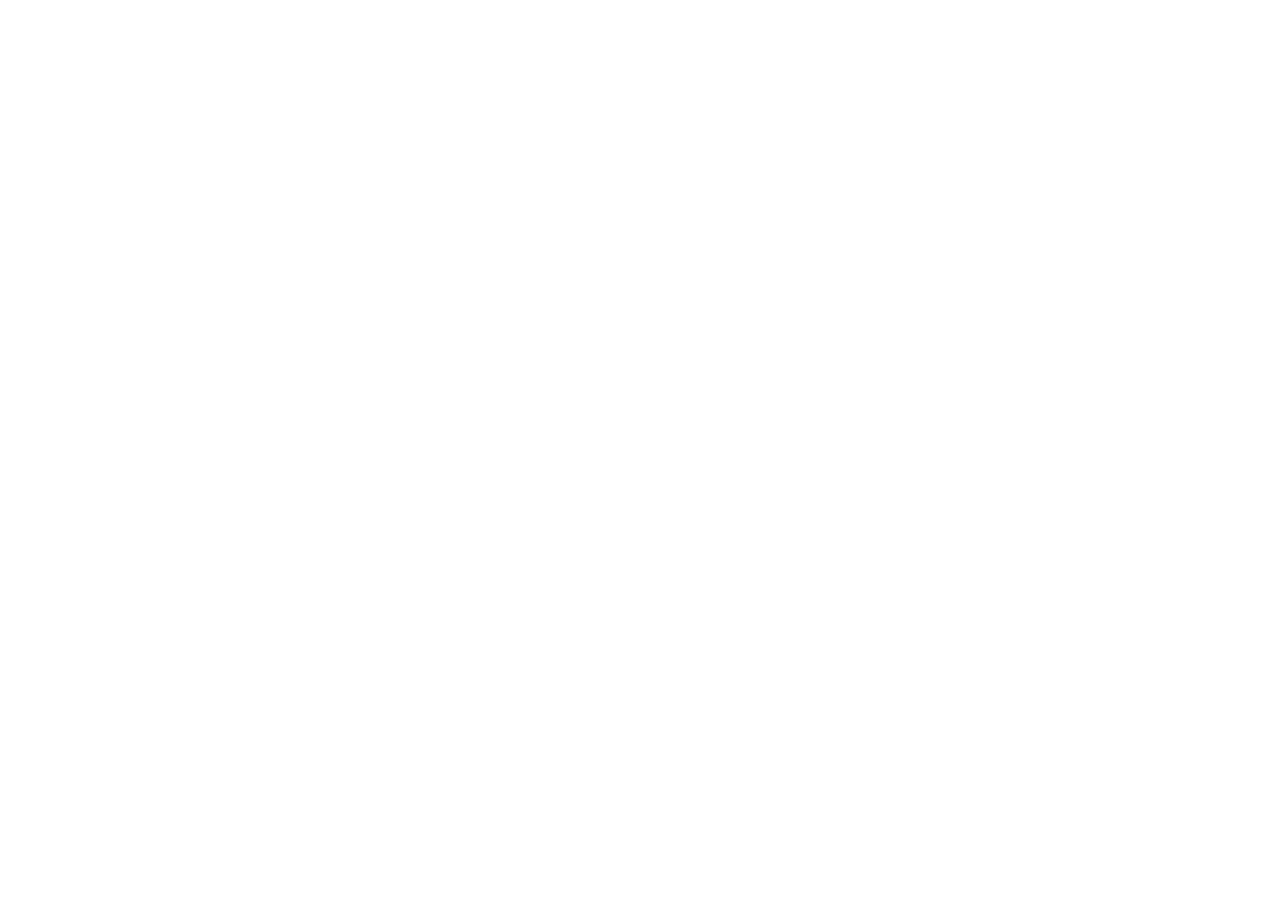
==== Desafio01/index.html @ 79317fe0 "a" ====
<!DOCTYPE html>
<html lang="en">
<head>
    <meta charset="UTF-8">
    <meta http-equiv="X-UA-Compatible" content="IE=edge">
    <meta name="viewport" content="width=device-width, initial-scale=1.0">
    <title>Desafio Motoboy</title>
</head>
<body>

    <div><img src="" alt=""></div>
    
</body>
</html>
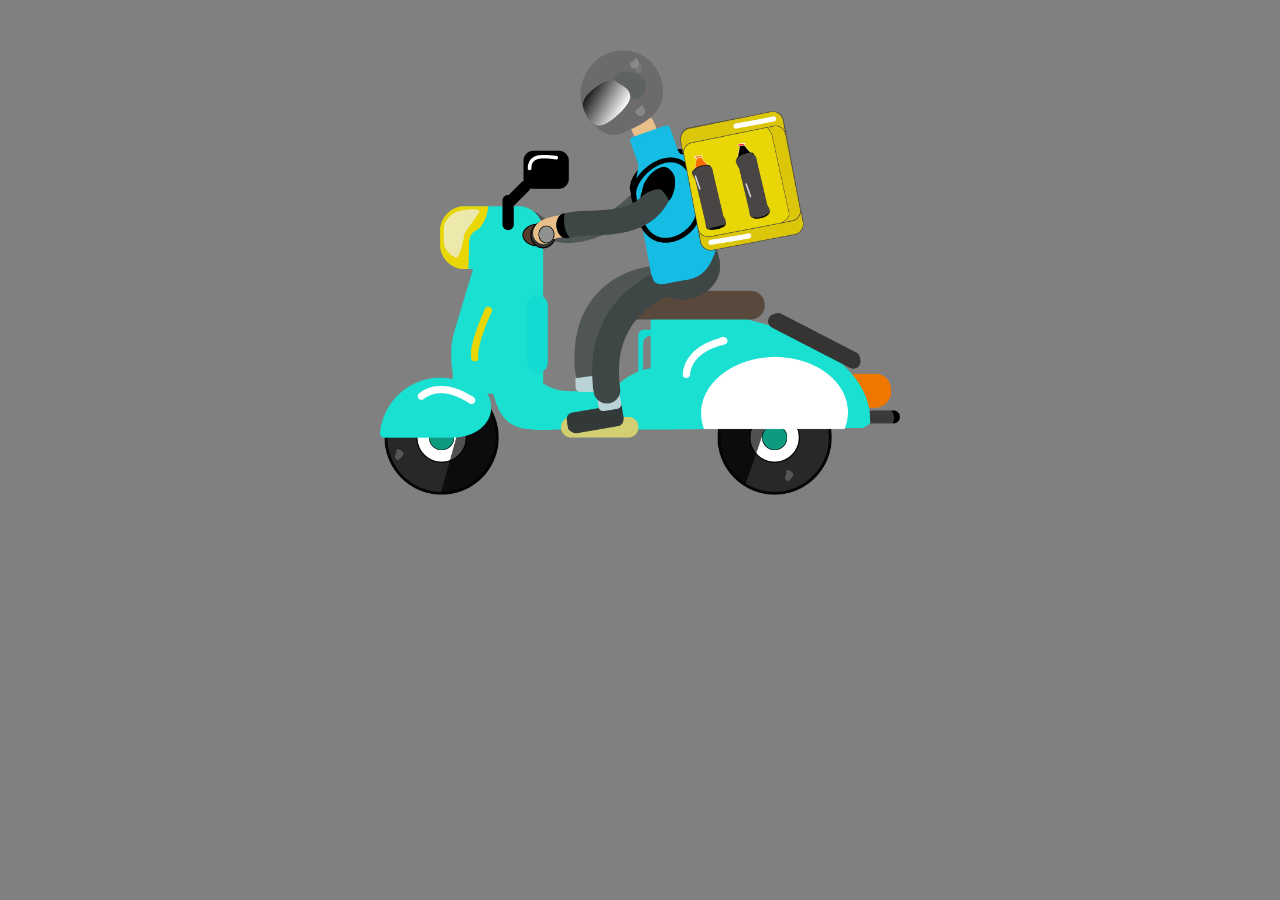
==== commit 704265b6: "motoboy" ====
--- a/Desafio01/index.html
+++ b/Desafio01/index.html
@@ -5,10 +5,16 @@
     <meta http-equiv="X-UA-Compatible" content="IE=edge">
     <meta name="viewport" content="width=device-width, initial-scale=1.0">
     <title>Desafio Motoboy</title>
+    <link rel="stylesheet" href="style.css">
 </head>
 <body>
 
-    <div><img src="" alt=""></div>
+    <div class="paralama"><img class="sem" src="moto sem roda.png" alt="imagem"></div>
+
+    <div class="roda01"> <img class="roda1" src="roda 1.png" alt=""></div>
+    
+    <div class="roda02"> <img class="roda2" src="roda 2.png" alt=""></div>
+
     
 </body>
 </html>--- a/Desafio01/style.css
+++ b/Desafio01/style.css
@@ -0,0 +1,68 @@
+@charset "UTF-8";
+
+*{
+    margin: 0px;
+    padding: 0px;
+}
+body,html{
+    background-color: gray;
+    width: 100vw;
+    height: 100vh;
+}
+.paralama{
+    position: relative;
+   
+}
+.sem{
+position: absolute;
+width: 520px;
+z-index: 2;
+top: 50%;
+left: 50%;
+transform: translate(-50%);
+margin-top: 50px;
+}
+
+@keyframes rodar {
+    from {transform: rotate(0deg);}
+    to {transform: rotate(360deg);}
+}
+
+.roda01{
+    position: relative;
+    
+    
+}
+.roda1{
+    width: 115px;
+    z-index: 1;
+    top: 50%;
+    left: 50%;
+    margin-top: 380px;
+    margin-left:-256px;
+    position: absolute;
+    animation: rodar 2s linear reverse infinite ;
+    
+    
+    
+    
+}
+
+.roda02{
+    position: relative;
+    
+}
+
+.roda2 {
+    position: absolute;
+    width: 115px;
+    z-index: 1;
+    top: 50%;
+    left: 50%;
+    margin-top: 380px;
+    margin-left: 77px;
+    animation: rodar 2s linear reverse infinite;
+    
+
+}
+
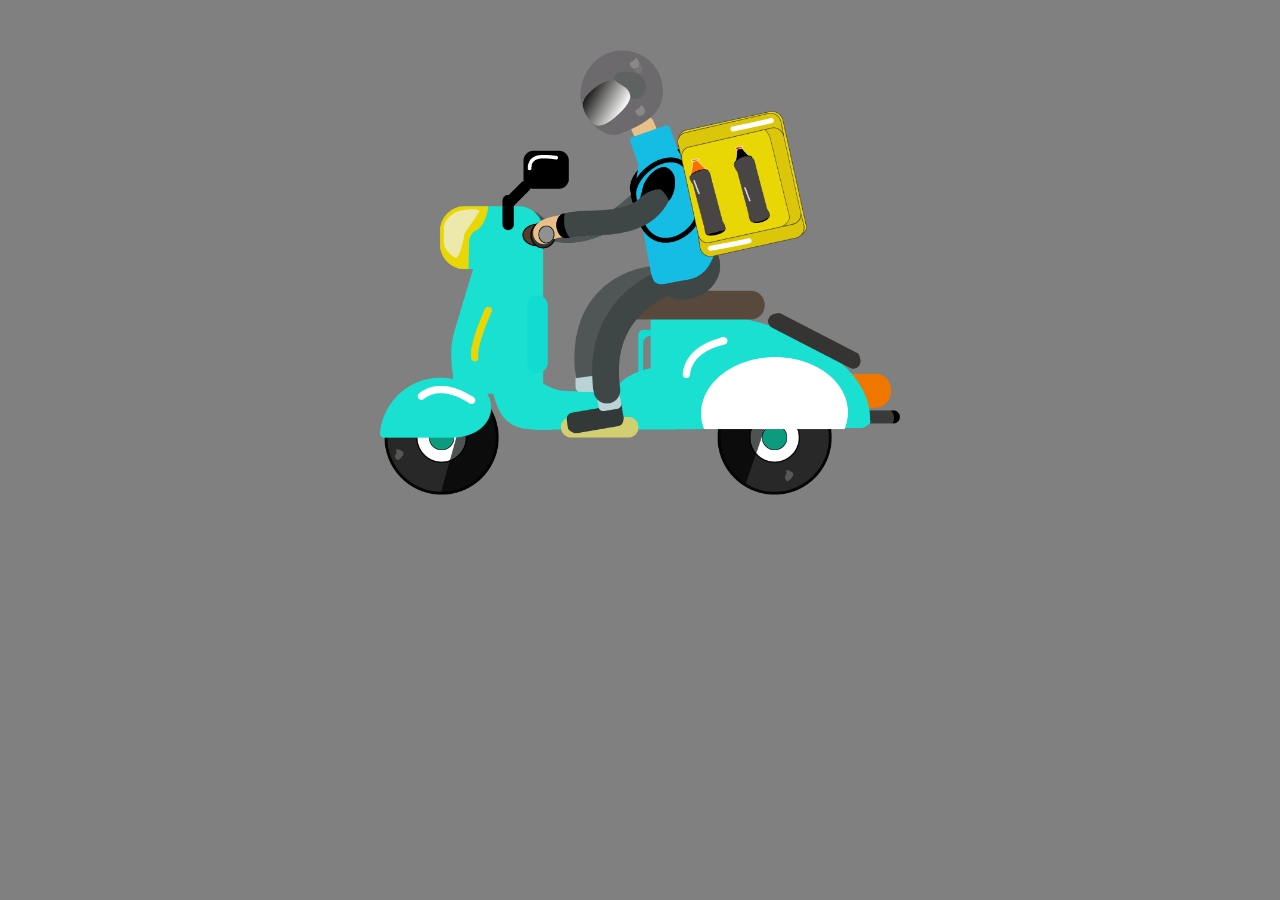
==== commit 61ef7115: "refri" ====
--- a/Desafio01/index.html
+++ b/Desafio01/index.html
@@ -14,6 +14,7 @@
     <div class="roda01"> <img class="roda1" src="roda 1.png" alt=""></div>
     
     <div class="roda02"> <img class="roda2" src="roda 2.png" alt=""></div>
+    <div class="bag"> <img class="bag01" src="bag.png" alt=""></div>
 
     
 </body>
--- a/Desafio01/style.css
+++ b/Desafio01/style.css
@@ -41,7 +41,7 @@
     margin-top: 380px;
     margin-left:-256px;
     position: absolute;
-    animation: rodar 2s linear reverse infinite ;
+    animation: rodar 1s linear reverse infinite ;
     
     
     
@@ -61,8 +61,89 @@
     left: 50%;
     margin-top: 380px;
     margin-left: 77px;
-    animation: rodar 2s linear reverse infinite;
+    animation: rodar 1s linear reverse infinite;
     
 
 }
 
+.bag{
+    position: relative;
+   
+}
+
+.bag01{
+    width: 130px;
+    position: absolute;
+    top: 50%;
+    left: 50%;
+    z-index: 4;
+    margin-top: 111px;
+    margin-left: 37px;
+    animation: is-boucing 1s ease alternate infinite ;
+    animation-delay: 7s;
+animation-delay: 0s;
+animation-delay: -1500ms;
+
+    
+  
+    
+    
+    
+
+}
+
+@keyframes is-boucing {
+    0% { 
+        transform:translateY(0px);
+        
+    }
+
+    50%{
+        transform: translateY(0px);
+        
+        
+    }
+    55%{
+        transform: translateY(0px);
+        
+        
+    }
+    60%{
+        transform: translateY(0px);
+        
+       
+    }
+    65%{
+        transform: translateY(0px);
+      
+        
+    }
+    70%{
+        transform: translateY(0px);
+        
+        
+    }
+    75%{
+        transform: translateY(0px);
+        
+        
+    }
+    80%{
+        transform: translateY(0px);
+        
+      ;
+    }
+   
+    100%{
+        transform: translateY(-20px);
+      
+        
+    }
+    
+    
+    
+    
+    
+}
+
+
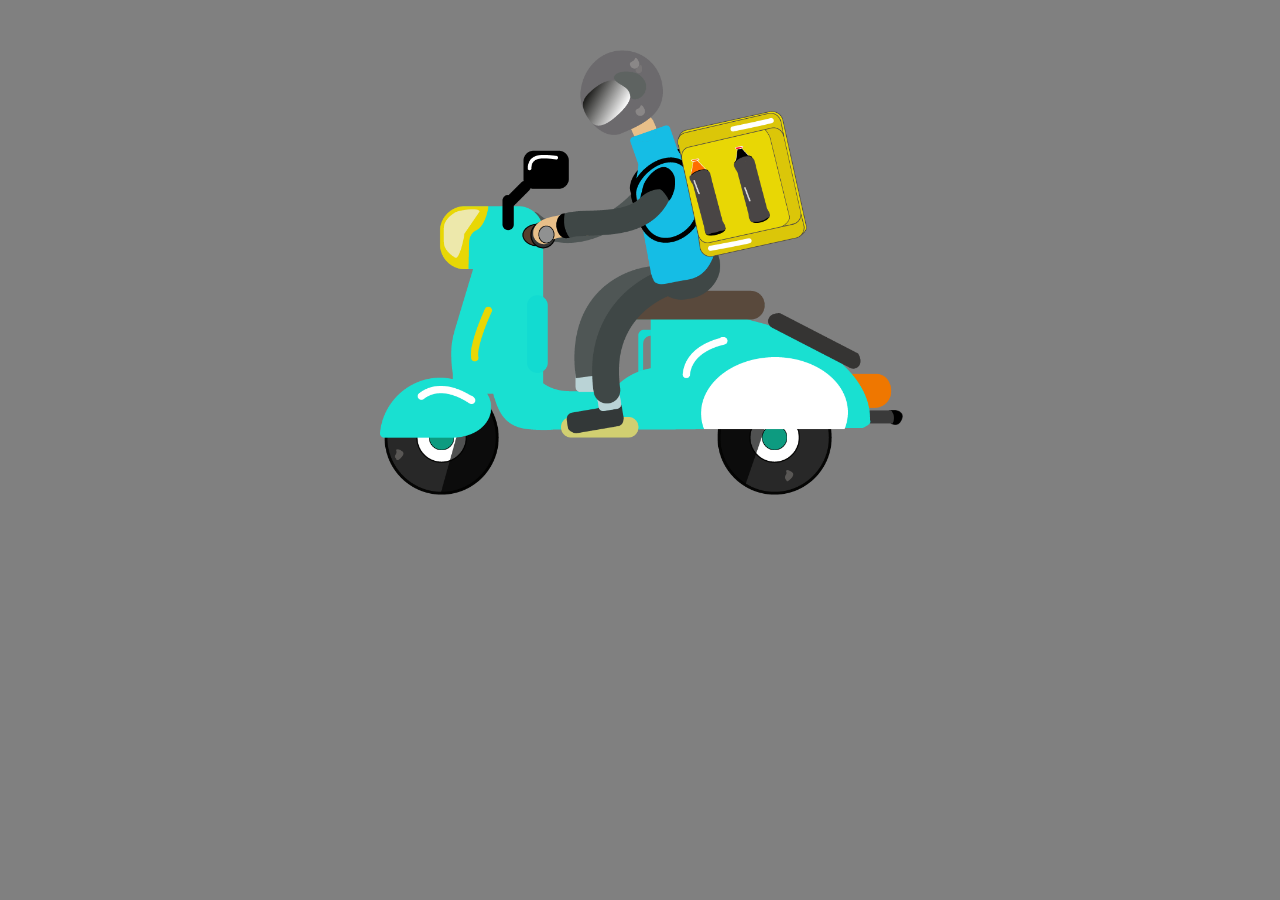
==== commit 1ba410b6: "atualização" ====
--- a/Desafio01/index.html
+++ b/Desafio01/index.html
@@ -15,7 +15,10 @@
     
     <div class="roda02"> <img class="roda2" src="roda 2.png" alt=""></div>
     <div class="bag"> <img class="bag01" src="bag.png" alt=""></div>
-
+    <div class="fuma01"> <img class="fumaça01" src="fumaça01.png" alt=""></div>
+    <div class="fuma02"> <img class="fumaça02" src="fumaça02.png" alt=""></div>
+    <div class="fuma03"> <img class="fumaça03" src="fumaça03.png" alt=""></div>
+    
     
 </body>
 </html>--- a/Desafio01/style.css
+++ b/Desafio01/style.css
@@ -66,6 +66,51 @@
 
 }
 
+.fuma01{
+    position: relative;
+}
+.fumaça01{
+    position: absolute;
+    width: 12px;
+    top: 50%;
+    left: 50%;
+    margin-top: 410px ;
+    margin-left: 248px;
+    animation: fumaça 4s ease-in-out  infinite ;
+
+}
+.fuma02{
+    position: relative;
+}
+.fumaça02{
+    position: absolute;
+    width: 12px;
+    top: 50%;
+    left: 50%;
+    margin-top: 410px ;
+    margin-left: 248px;
+    animation: fumaça 3s ease-in-out  infinite ;
+
+}
+.fuma03{
+    position: relative;
+}
+.fumaça03{
+    position: absolute;
+    width: 15px;
+    top: 50%;
+    left: 50%;
+    margin-top: 410px ;
+    margin-left: 248px;
+    animation: fumaça 2.5s ease-in-out  infinite ;
+    
+}
+
+@-webkit-keyframes test {
+    from{
+        tra
+    }
+}
 .bag{
     position: relative;
    
@@ -79,23 +124,45 @@
     z-index: 4;
     margin-top: 111px;
     margin-left: 37px;
-    animation: is-boucing 1s ease alternate infinite ;
-    animation-delay: 7s;
-animation-delay: 0s;
-animation-delay: -1500ms;
-
-    
+    animation: is-boucing 1.5s ease alternate infinite ;
+    
+    
+    
+   
+
+}
+
+@keyframes fumaça {
+    0% {
+        transform: translateY(0px);opacity: 100%;
+        rotate: 100deg ;
+        
+        
+     
+    }
   
-    
-    
-    
-
+    50% {
+        transform: translateY(-30vh);
+        opacity: 0%;
+        rotate: 30deg;
+       
+    }
+    
+    100%{
+        transform: translateY(-34vh);
+        opacity: 0%;
+        rotate: 0deg;
+        
+    }
+    
 }
 
 @keyframes is-boucing {
+   
     0% { 
         transform:translateY(0px);
         
+        
     }
 
     50%{
@@ -131,19 +198,22 @@
     80%{
         transform: translateY(0px);
         
-      ;
+      
     }
    
     100%{
         transform: translateY(-20px);
-      
-        
-    }
-    
-    
-    
-    
-    
-}
-
-
+        
+        
+        
+        
+        
+    }
+    
+    
+    
+    
+    
+}
+
+
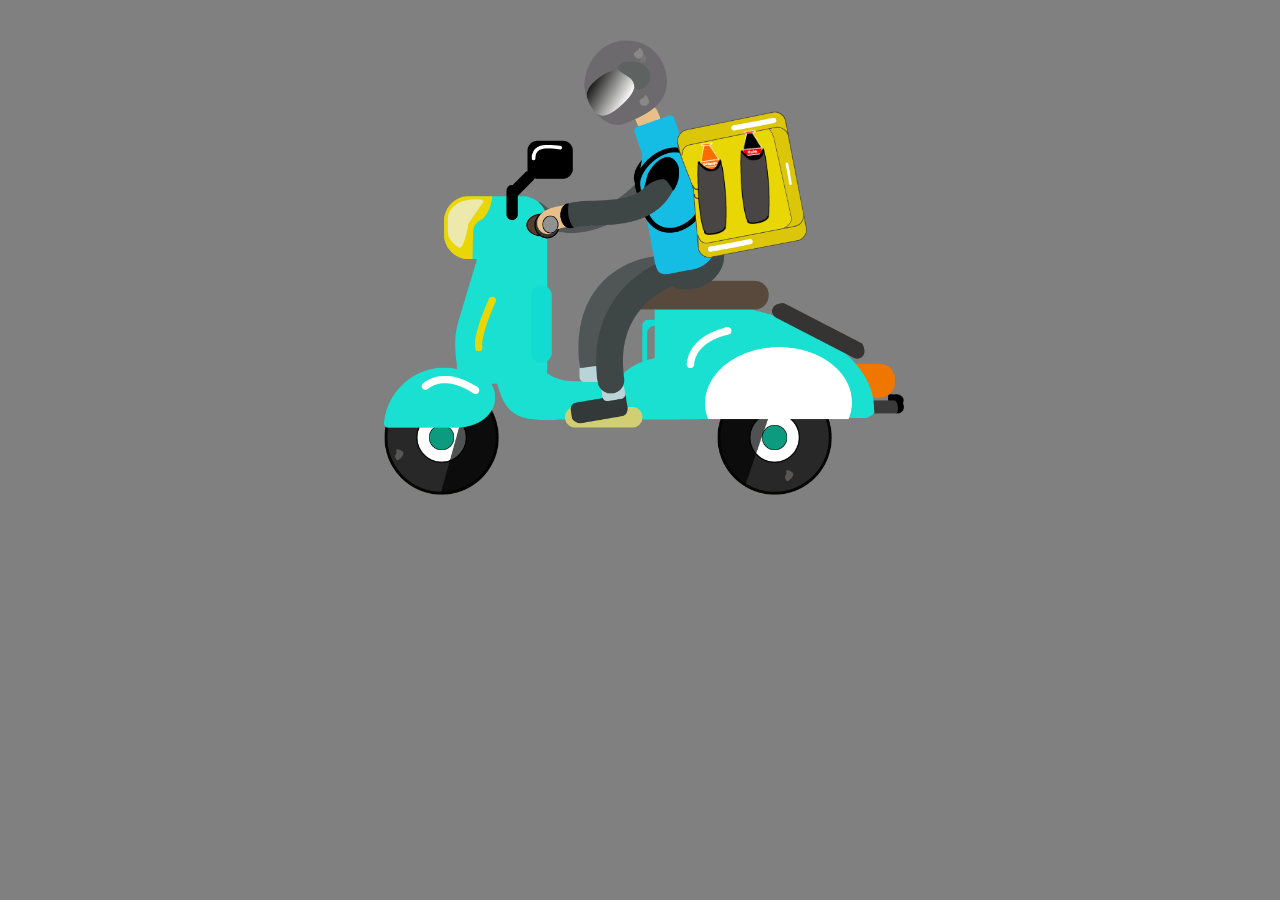
==== commit 7f6d9fbd: "atualização" ====
--- a/Desafio01/index.html
+++ b/Desafio01/index.html
@@ -17,8 +17,15 @@
     <div class="bag"> <img class="bag01" src="bag.png" alt=""></div>
     <div class="fuma01"> <img class="fumaça01" src="fumaça01.png" alt=""></div>
     <div class="fuma02"> <img class="fumaça02" src="fumaça02.png" alt=""></div>
+
     <div class="fuma03"> <img class="fumaça03" src="fumaça03.png" alt=""></div>
+
+    <div class="capa"><img class="capa1" src="capa.png" alt=""></div>
     
-    
+    <div class="refrid"><img class="refri1" src="refri1.png" alt=""></div>
+
+    <div class="refri2d"><img class="refri2" src="refri2.png" alt=""></div>
+
+    <div class="capad"><img class="capa2" src="capa02.png" alt=""></div>
 </body>
 </html>--- a/Desafio01/style.css
+++ b/Desafio01/style.css
@@ -19,15 +19,74 @@
 z-index: 2;
 top: 50%;
 left: 50%;
-transform: translate(-50%);
-margin-top: 50px;
+margin-top: 40px;
+margin-left:-256px;
+animation: is-boucing01 1.5s  alternate infinite ;
 }
 
 @keyframes rodar {
     from {transform: rotate(0deg);}
-    to {transform: rotate(360deg);}
-}
-
+    to {
+        transform: rotate(360deg);
+    }
+}
+
+.capa{
+    position: relative;
+}
+
+.capa1{
+    width:  30px;
+    position: absolute;
+    top: 50%;
+    left: 50%;
+    z-index: 8;
+    margin-top: 158px;
+    margin-left: 57px;
+    animation: is-boucing 1.5s ease alternate infinite ;
+}
+.capad{
+    position: relative;
+}
+.capa2{
+    width:  30px;
+    position: absolute;
+    top: 50%;
+    left: 50%;
+    z-index: 8;
+    margin-top: 147px;
+    margin-left: 100px;
+    animation: is-boucing 1.5s ease alternate infinite ;
+}
+
+.refrid{
+    position: relative;
+}
+.refri1{
+    position: absolute;
+    width: 22px;
+    top: 50%;
+    left: 50%;
+    z-index: 7;
+    margin-top: 142px;
+    margin-left:59.5px;
+    animation: is-boucing02 1.5s ease alternate infinite ;
+    
+}
+.refri2d{
+    position: relative;
+}
+.refri2{
+    position: absolute;
+    width: 22px;
+    top: 50%;
+    left: 50%;
+    z-index: 7;
+    margin-top: 130px;
+    margin-left:102px;
+    animation: is-boucing02 1.5s ease alternate infinite ;
+    
+}
 .roda01{
     position: relative;
     
@@ -41,10 +100,9 @@
     margin-top: 380px;
     margin-left:-256px;
     position: absolute;
-    animation: rodar 1s linear reverse infinite ;
-    
-    
-    
+    animation: rodar 1s linear  reverse infinite ;
+    
+   
     
 }
 
@@ -74,24 +132,25 @@
     width: 12px;
     top: 50%;
     left: 50%;
-    margin-top: 410px ;
+    margin-top: 393.6px ;
+    margin-left: 248px;
+    animation: fumaça 3.5s ease-in-out  infinite ;
+    
+
+}
+.fuma02{
+    position: relative;
+}
+.fumaça02{
+    position: absolute;
+    width: 12px;
+    top: 50%;
+    left: 50%;
+    margin-top: 393.5px ;
     margin-left: 248px;
     animation: fumaça 4s ease-in-out  infinite ;
 
 }
-.fuma02{
-    position: relative;
-}
-.fumaça02{
-    position: absolute;
-    width: 12px;
-    top: 50%;
-    left: 50%;
-    margin-top: 410px ;
-    margin-left: 248px;
-    animation: fumaça 3s ease-in-out  infinite ;
-
-}
 .fuma03{
     position: relative;
 }
@@ -100,17 +159,14 @@
     width: 15px;
     top: 50%;
     left: 50%;
-    margin-top: 410px ;
-    margin-left: 248px;
-    animation: fumaça 2.5s ease-in-out  infinite ;
-    
-}
-
-@-webkit-keyframes test {
-    from{
-        tra
-    }
-}
+    margin-top: 393.5px ;
+    margin-left: 249px;
+    animation: fumaça 3.2s ease-in-out  infinite ;
+    
+}
+
+
+
 .bag{
     position: relative;
    
@@ -128,17 +184,26 @@
     
     
     
+    
    
 
 }
 
 @keyframes fumaça {
     0% {
-        transform: translateY(0px);opacity: 100%;
+        transform: translateY();opacity: 0%;
         rotate: 100deg ;
         
-        
-     
+    }
+    5% {
+        transform: translateY(-2.5vh);opacity: 0%;
+        
+        
+    }
+    10% {
+        transform: translateY();opacity: 100%;
+        
+        
     }
   
     50% {
@@ -146,6 +211,7 @@
         opacity: 0%;
         rotate: 30deg;
        
+       
     }
     
     100%{
@@ -153,6 +219,7 @@
         opacity: 0%;
         rotate: 0deg;
         
+        
     }
     
 }
@@ -203,17 +270,109 @@
    
     100%{
         transform: translateY(-20px);
-        
-        
-        
-        
-        
-    }
-    
-    
-    
-    
-    
-}
-
-
+            
+    } 
+}
+
+@keyframes is-boucing01 {
+   
+    0% { 
+        transform:translateY(0px);
+        
+        
+    }
+
+    50%{
+        transform: translateY(0px);
+        
+        
+    }
+    55%{
+        transform: translateY(0px);
+        
+        
+    }
+    60%{
+        transform: translateY(0px);
+        
+       
+    }
+    65%{
+        transform: translateY(0px);
+      
+        
+    }
+    70%{
+        transform: translateY(0px);
+        
+        
+    }
+    75%{
+        transform: translateY(0px);
+        
+        
+    }
+    80%{
+        transform: translateY(0px);
+        
+      
+    }
+   
+    100%{
+        transform: translateY(-10px);
+      
+    }
+  
+}
+@keyframes is-boucing02 {
+   
+    0% { 
+        transform:translateY(0px);
+        
+        
+    }
+
+    50%{
+        transform: translateY(0px);
+        
+        
+    }
+    55%{
+        transform: translateY(0px);
+        
+        
+    }
+    60%{
+        transform: translateY(0px);
+        
+       
+    }
+    65%{
+        transform: translateY(0px);
+      
+        
+    }
+    70%{
+        transform: translateY(0px);
+        
+        
+    }
+    75%{
+        transform: translateY(0px);
+        
+        
+    }
+    80%{
+        transform: translateY(0px);
+        
+      
+    }
+   
+    100%{
+        transform: translateY(-29px);
+      
+    }
+  
+}
+
+
